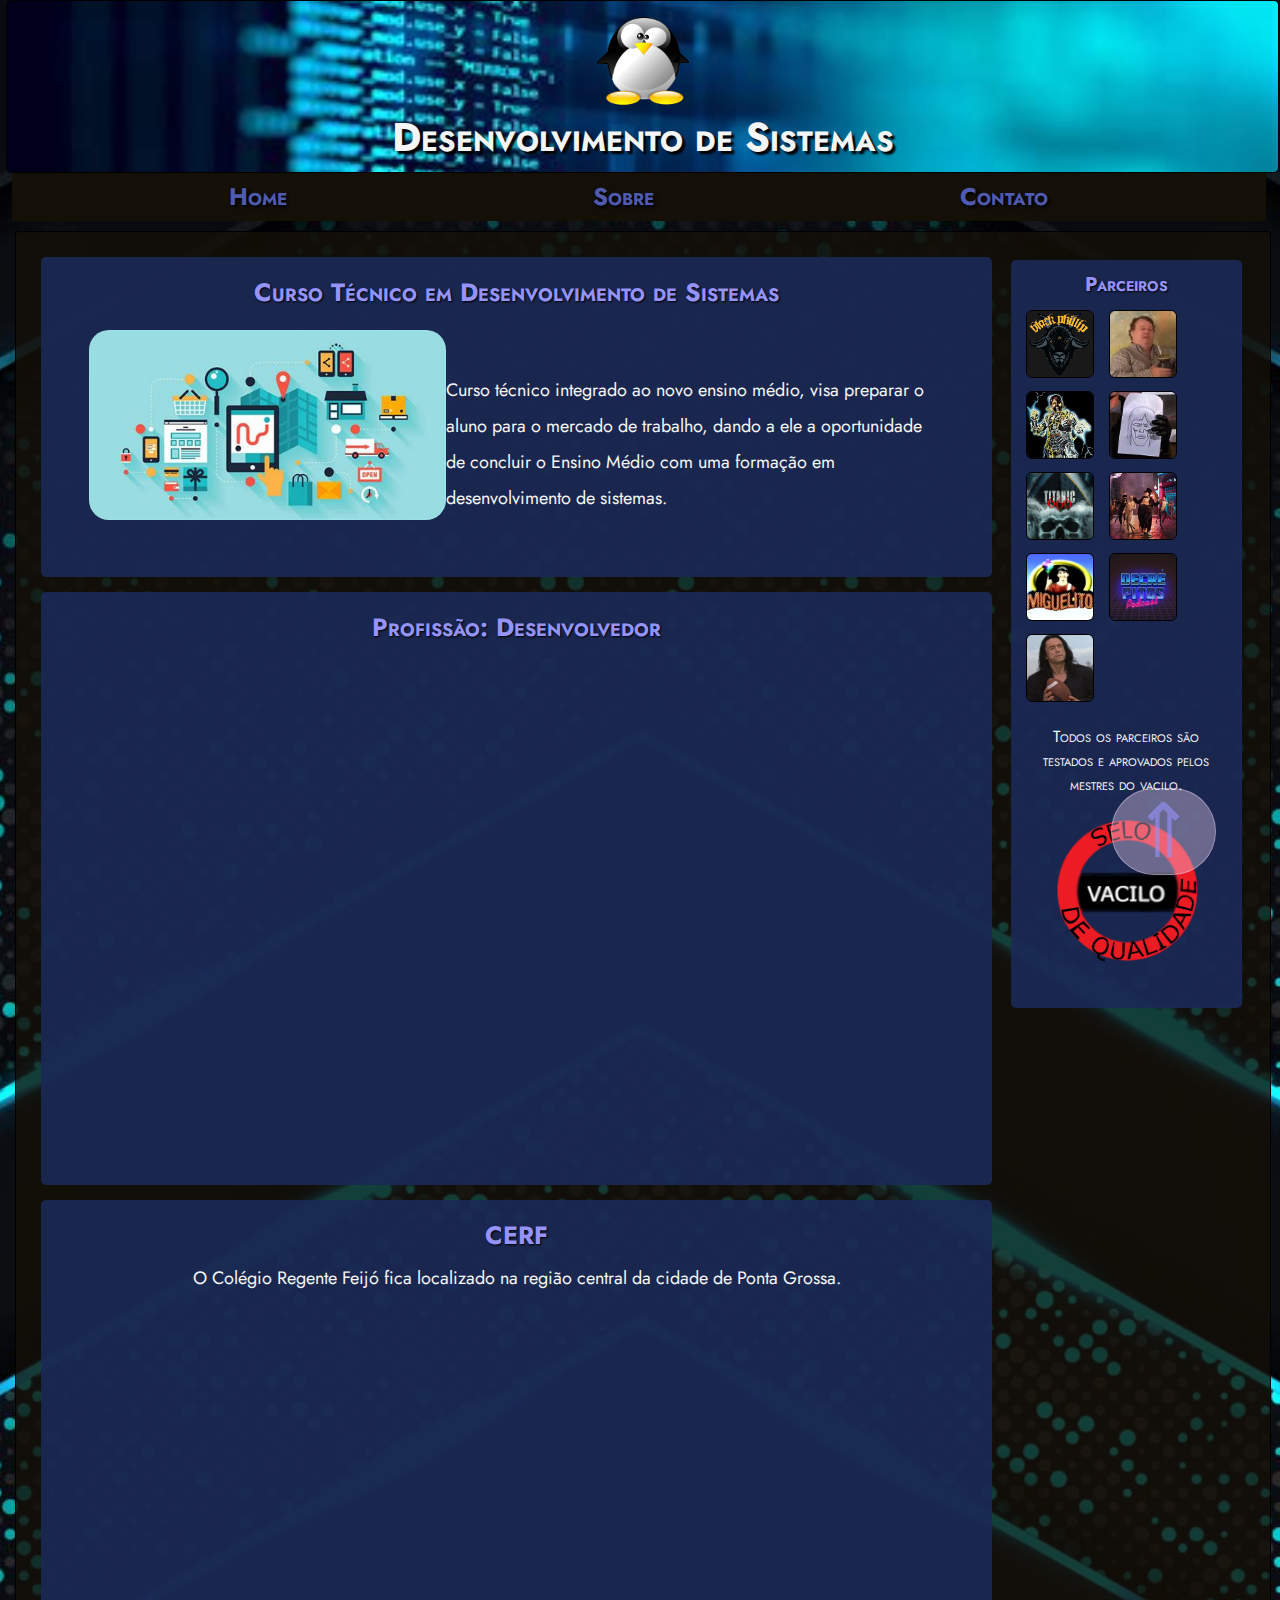
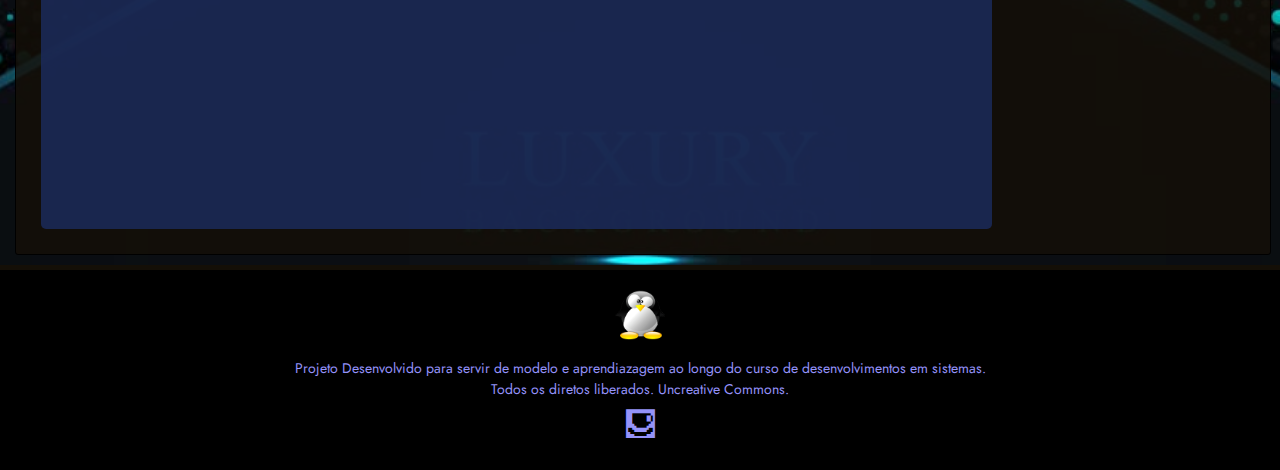
==== Projeto_Front-End-main/index.html @ ab5e0f44 "Add files via upload" ====
<!DOCTYPE html>
<!-- Estrutura HTML da página inicial do site -->
<!-- lang define o idioma da página-->
<html lang="pt-br">

<head>
    <meta charset="utf-8">

    <!-- As tags a seguir, title e link, definem o nome e ícone da página que serão exibidos no aba do navegador -->
    <title>DS - Regente</title>
    <link rel="icon" type="image/x-icon" href="imagens/logo-icon.png">

    <!-- A seguir estão sendo linkados os arquivos css que definirão a estilização da página -->
    <!-- reset.css resetá/zera/normaliza todo e qualquer estilo predefinido pelo navegador -->
    <!-- style.css define a estilização a ser aplicada na página -->
    <link rel="stylesheet" href="css/reset.css">
    <link rel="stylesheet" href="css/style.css">

</head>

<body>
    <!-- Cabeçalho da página: logo e nome do site -->
    <header id="topo">
        <img class="logo" src="imagens/linux_logo.png" alt="Pinguim, logo do Linux">
        <h1 class="titulo">Desenvolvimento de Sistemas</h1>
    </header>

    <!-- Menu de Navegação -->
    <nav>
        <ul class="menu">
            <li class="item-menu"><a href="index.html">Home</a></li>
            <li class="item-menu"><a href="sobre.html">Sobre</a></li>
            <li class="item-menu"><a href="contato.html">Contato</a></li>
        </ul>
    </nav>

    <!-- Conteúdo, parte principal da página, será dividido em 3 seções -->
    <main>
        <!-- Seção 1: contém imagem e texto -->
        <section class="curso-info">
            <h2 class="titulo-section">Curso Técnico em Desenvolvimento de Sistemas</h2>
            <img class="curso-img" src="imagens/dsistemas.jpg">
            <p class="curso-paragrafo">Curso técnico integrado ao novo ensino médio, visa preparar o aluno para o
                mercado de trabalho, dando a
                ele a oportunidade de concluir o Ensino Médio com uma formação em desenvolvimento de sistemas.</p>
        </section>

        <!-- Seção 2: contém um vídeo -->
        <section>
            <h2 class="titulo-section">Profissão: Desenvolvedor</h2>
            <iframe class="video" src="https://www.youtube.com/embed/hFpUlXKYCls" name="video"
                title="YouTube video player" frameborder="0" loading="lazy"
                allow="accelerometer; autoplay; clipboard-write; encrypted-media; gyroscope; picture-in-picture; web-share"
                allowfullscreen></iframe>
        </section>

        <!-- Seção 3: contém uma mapa -->
        <section id="section-maps">
            <h2 class="titulo-section">CERF</h2>
            <p class="mapa-info">O Colégio Regente Feijó fica localizado na região central da cidade de Ponta Grossa.
            </p>
            <iframe class="mapa" name="mapa"
                src="https://www.google.com/maps/embed?pb=!1m18!1m12!1m3!1d1914.055620037052!2d-50.15931395382328!3d-25.093207103996647!2m3!1f0!2f0!3f0!3m2!1i1024!2i768!4f13.1!3m3!1m2!1s0x94e81a408f7f0317%3A0x2eab1d0cba2411e1!2sCol%C3%A9gio%20Estadual%20Regente!5e0!3m2!1spt-BR!2sbr!4v1684939251130!5m2!1spt-BR!2sbr"
                style="border:0;" allowfullscreen="" loading="lazy"
                referrerpolicy="no-referrer-when-downgrade"></iframe>
        </section>
        <aside class="sidebar">
            <h3 class="sidebar-titulo">Parceiros</h3>
            <a class="sidebar-links" href=""><img class="sidebar-banners" src="imagens/felipreto.jpg"
                    alt="FeliPreto"></a>
            <a class="sidebar-links" href=""><img class="sidebar-banners" src="imagens/jamorim.jpg"
                    alt="João Amorim"></a>
            <a class="sidebar-links" href=""><img class="sidebar-banners" src="imagens/roboman.jpg" alt="Roboman"></a>
            <a class="sidebar-links" href=""><img class="sidebar-banners" src="imagens/scobra.jpg"
                    alt="Stalone Cobra"></a>
            <a class="sidebar-links" href=""><img class="sidebar-banners" src="imagens/titanic666.jpg"
                    alt="Titanic 666"></a>
            <a class="sidebar-links" href=""><img class="sidebar-banners" src="imagens/cats.jpg" alt="Cats"></a>
            <a class="sidebar-links" href=""><img class="sidebar-banners" src="imagens/miguelito.jpg"
                    alt="Miguelito"></a>
            <a class="sidebar-links" href=""><img class="sidebar-banners" src="imagens/decreptos.jpg"
                    alt="Decréptos"></a>
            <a class="sidebar-links" href=""><img class="sidebar-banners" src="imagens/room.jpg" alt="The Room"></a>
            <p class="sidebar-info">Todos os parceiros são testados e aprovados pelos mestres do vacilo.</p>
            <img class="sidebar-img" src="imagens/selo.png" alt="Selo Vacilo de Qualidade">
        </aside>

        <a class="btn_inicio" href="#topo" title="Voltar ao Início">&#8657</a>
        
    </main>

    <!-- Rodapé da página: contém o logo e texto -->
    <footer>
        <img class="logo-rodape" src="imagens/linux_logo.png" alt="Pinguim, logo do Linux">
        <p class="texto-rodape">Projeto Desenvolvido para servir de modelo e aprendiazagem ao longo do curso de
            desenvolvimentos em sistemas.</p>
        <p class="texto-rodape">Todos os diretos liberados. Uncreative Commons.</p>
        <p class="texto-rodape" style="font-size: 33px;">&#9982;</p>
    </footer>
</body>

</html>
---- Projeto_Front-End-main/css/style.css ----
@import url('https://fonts.googleapis.com/css2?family=Jost:ital,wght@0,100;0,200;0,300;0,400;0,500;0,600;0,700;0,800;0,900;1,100;1,200;1,300;1,400;1,500;1,600;1,700;1,800;1,900&display=swap');

body {
    background-image: url(../imagens/bg\ pattern.jpg);
    background-repeat: no-repeat;
    background-position: center;
    background-size: cover;
    color: whitesmoke;
    font-family: 'Jost', sans-serif;
}

/* Cabeçalho */
header {
    text-align: center;
    border: solid 1px black;
    border-radius: 5px;
    width: 98.5%;
    margin: 0 0.5%;
    padding: 15px 5px;
    background-image: url(../imagens/header.jpg);
    background-repeat: no-repeat;
    background-position: center;
    background-size: cover;
}

.logo {
    height: 90px;
    margin-bottom: 8px;
}

.titulo{
    color: whitesmoke;
    font-weight: bold;
    font-size: 40px;
    font-variant: small-caps;
    text-shadow: 3px 3px 2px black;
}

/* Menu */
nav {
    width: 98%;
    position: sticky;
    top: 0;
    text-align: center;
    margin-left: 0.9%;
    margin-right: 0.9%;
    background-color: #140f07;
    z-index: 2;
}

.item-menu{
    display: inline-block;
    font-variant: small-caps;
    font-weight: bold;
    font-size: 24px;
    text-shadow: 2px 2px 3px black;
    line-height: 2;
    margin-left: 12%;
    margin-right: 12%;
}

.item-menu a{
    text-decoration: none;
    color: #4f5bb0;
    transition: 0.5s;
}

.item-menu a:hover{
    font-size: 28px;
    transition: 0.6s;
    color: #9593fa;
    text-shadow: 3px 3px 2px #F3D8F6;
}

/* Corpo do site */
main{
    width: 94%;
    margin: 10px 1.2%;
    border: solid 1px black;
    border-radius: 3px;
    background-color: rgba(20, 15, 07, 0.8);
    padding: 10px 25px;
}

section{
    border-radius: 5px;
    background-color: rgba(27, 41, 86, 0.9);
    padding: 10px 15px;
    margin: 15px 21% 15px 0;
}

/* Primeira sessão */
.curso-info {
    height: 300px;
}

.curso-img {
    float: left;
    margin-left: 3.5%;
    margin-top: 13px;
    border-radius: 20px;
    height: 190px;
}

.curso-paragrafo {
    margin-top: 55px;
    margin-left: 37%;
    margin-right: 4%;
    font-size: 18px;
    line-height: 2;
}

.titulo-section {
    text-align: center;
    line-height: 2;
    font-size: 25px;
    font-variant: small-caps;
    font-weight: bold;
    text-shadow: 1px 1px 2px black;
    color: #9593fa;
}

/* Sessões com vídeo e mapa */
.video, .mapa {
    width: 90%;
    height: 500px;
    margin: 10px 3%;
}

#section-maps {
    text-align: center;
}

.mapa-info {
    font-size: 18px;
    line-height: 2;
}

/* aside: barra lateral */
.sidebar {
    min-height: 450px;
    position: absolute;
    top: 260px;
    left: 79%;
    border-radius: 5px;
    margin-right: 3%;
    padding: 15px 10px;
    background-color: rgba(27, 41, 86, 0.9);
}

.sidebar-titulo {
    text-align: center;
    font-size: 20px;
    color: #9593fa;
    font-weight: bold;
    text-shadow: 1px 1px 2px black;
    font-variant: small-caps;
    margin-bottom: 10px;
}

.sidebar-links{
    display: inline-block;
    margin: 5px;
}

.sidebar-banners {
    height: 66px;
    border: solid 1px black;
    border-radius: 6px;
}

.sidebar-info {
    text-align: center;
    line-height: 1.5;
    font-variant: small-caps;
    margin: 15px 5px 0 5px;
}

.sidebar-img {
    width: 90%;
    margin: 2px 6%;
}
/* Quadros com imagens e conteúdos */
.item-conteudo {
    border: solid 4px #F3D8F6;
    border-radius: 7px;
    width: 21%;
    margin: 20px 5%;
    display: inline-block;
    text-align: center;
    padding: 10px 7px;
}

.titulo-conteudo {
    font-size: 24px;
    text-transform: uppercase;
    font-weight: bold;
}

.imagem-conteudo {
    height: 230px;
    margin-top: 7px;
    margin-bottom: 7px;
}

.desc-conteudo {
    font-size: 18px;
    line-height: 1.5;
}

/* Tabela */
td {
    border: solid 2px #F3D8F6;
    color: whitesmoke;
    padding: 5px;
    line-height: 1.5;
}

th {
    border: solid 2px #F3D8F6;
    text-shadow: 2px 2px 3px #140F07;
    color: whitesmoke;
    padding: 5px;
    line-height: 1.5;
    font-size: 19px;
}

th:first-child{
    font-size: 21px;
}

table {
    margin: 15px 5%;
}

thead, tfoot {
    text-align: center;
    font-weight: bold;
}

td:first-child{
    font-weight: bold;
}

/* Formulário */
form {
    margin: 40px 2%;
    line-height: 1.5;
    font-size: 15px;
}

form label {
    font-size: 18px;
    display: block;
    margin: 0 0 9px;
}

form legend {
    font-size: 19px;
    margin: 10px 0 5px;
    display: block;
}

form fieldset label, form fieldset select {
    font-size: 16px;
}

.entrada_dados {
    display: block;
    margin: 0 0 20px;
    padding: 5px 15px;
    width: 50%;
    font-size: 14px;
}

.spam{
    font-size: 14px;
    display: block;
    margin: 20px 0;
}

.enviar {
    font-size: 18px;
    font-weight: bold;
    padding: 6px 8px;
    margin: 20px 0;
    transition: 1s;
    border-radius: 6px;
    background: linear-gradient(to right, red, violet, indigo, blue);
}

.enviar:hover {
    font-size: 20px;
    transition: 1s;
}

/*Botão para voltar ao topo*/
.btn_inicio {
    position: fixed;
    bottom: 25px;
    right: 5%;
    border: solid 1px #F3D8F660;
    border-radius: 50px;
    background-color: #F3D8F660;
    color: #9593faa0;
    font-size: 75px;
    padding: 5px 20px;
    transition: 0.6s;
    text-decoration: none;
}

.btn_inicio:hover{
    background-color: #F3D8F6;
    color: #9593fa;
    transition: 0.6s;
}

/* Rodapé */
footer {
    background-color: black;
    border-top: solid 5px #140F07;
    padding: 20px 10px;
    text-align: center;
}

.logo-rodape {
    height: 50px;
    margin-bottom: 15px;
}

.texto-rodape {
    font-size: 14px;
    line-height: 1.5;
    color: #9593fa;
}
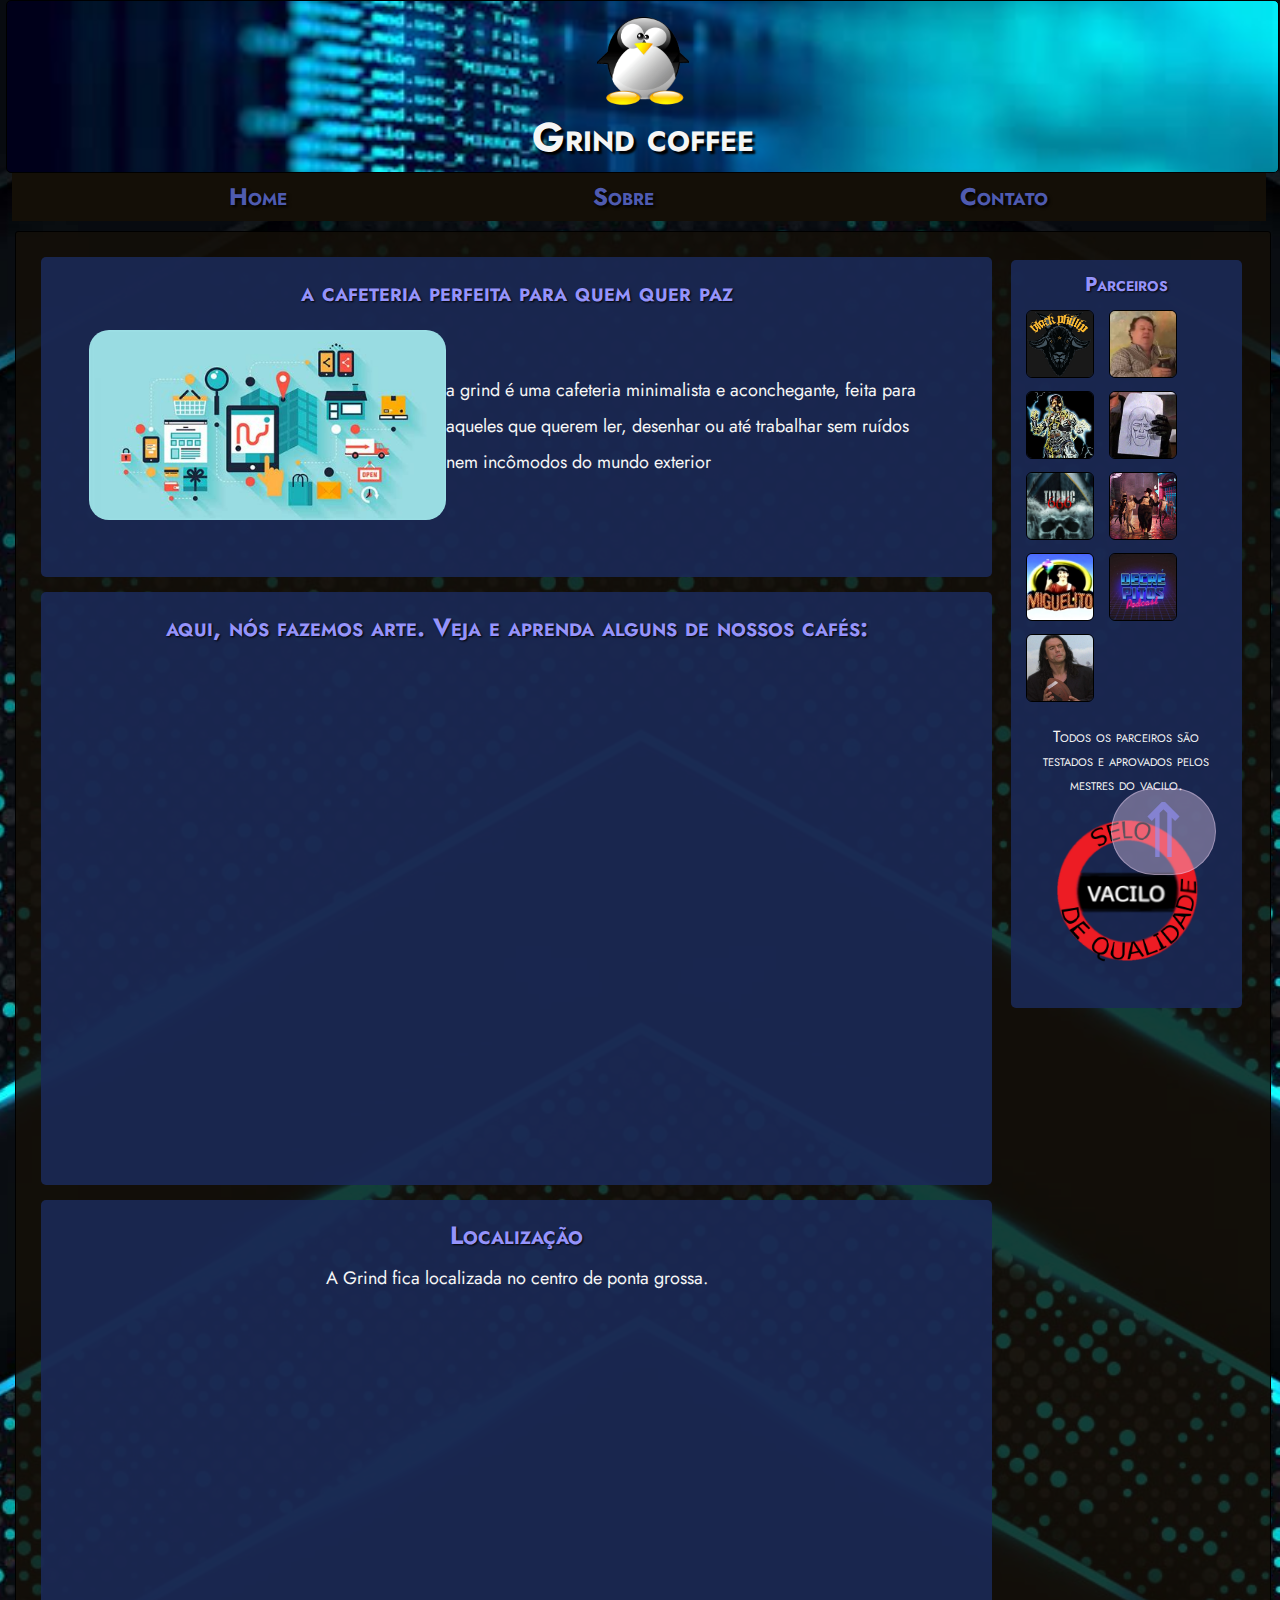
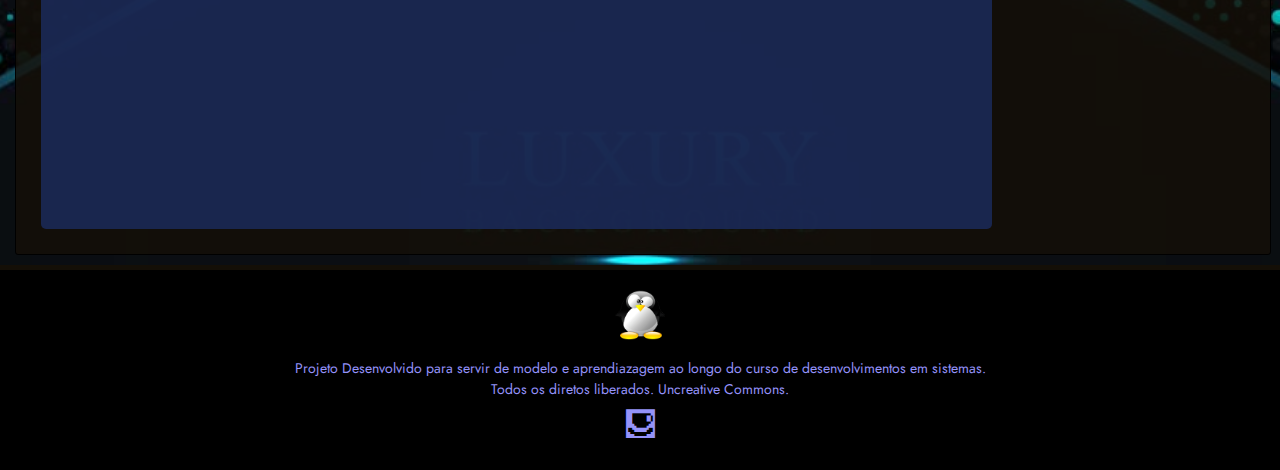
==== commit 4f836549: "Add files via upload" ====
--- a/Projeto_Front-End-main/index.html
+++ b/Projeto_Front-End-main/index.html
@@ -7,8 +7,8 @@
     <meta charset="utf-8">
 
     <!-- As tags a seguir, title e link, definem o nome e ícone da página que serão exibidos no aba do navegador -->
-    <title>DS - Regente</title>
-    <link rel="icon" type="image/x-icon" href="imagens/logo-icon.png">
+    <title>Home</title>
+    <link rel="icon" type="image/x-icon" href="imagens/logogrindbranco.png">
 
     <!-- A seguir estão sendo linkados os arquivos css que definirão a estilização da página -->
     <!-- reset.css resetá/zera/normaliza todo e qualquer estilo predefinido pelo navegador -->
@@ -22,7 +22,7 @@
     <!-- Cabeçalho da página: logo e nome do site -->
     <header id="topo">
         <img class="logo" src="imagens/linux_logo.png" alt="Pinguim, logo do Linux">
-        <h1 class="titulo">Desenvolvimento de Sistemas</h1>
+        <h1 class="titulo">Grind coffee</h1>
     </header>
 
     <!-- Menu de Navegação -->
@@ -38,26 +38,21 @@
     <main>
         <!-- Seção 1: contém imagem e texto -->
         <section class="curso-info">
-            <h2 class="titulo-section">Curso Técnico em Desenvolvimento de Sistemas</h2>
+            <h2 class="titulo-section">a cafeteria perfeita para quem quer paz</h2>
             <img class="curso-img" src="imagens/dsistemas.jpg">
-            <p class="curso-paragrafo">Curso técnico integrado ao novo ensino médio, visa preparar o aluno para o
-                mercado de trabalho, dando a
-                ele a oportunidade de concluir o Ensino Médio com uma formação em desenvolvimento de sistemas.</p>
+            <p class="curso-paragrafo">a grind é uma cafeteria minimalista e aconchegante, feita para aqueles que querem ler, desenhar ou até trabalhar sem ruídos nem incômodos do mundo exterior</p>
         </section>
 
         <!-- Seção 2: contém um vídeo -->
         <section>
-            <h2 class="titulo-section">Profissão: Desenvolvedor</h2>
-            <iframe class="video" src="https://www.youtube.com/embed/hFpUlXKYCls" name="video"
-                title="YouTube video player" frameborder="0" loading="lazy"
-                allow="accelerometer; autoplay; clipboard-write; encrypted-media; gyroscope; picture-in-picture; web-share"
-                allowfullscreen></iframe>
+            <h2 class="titulo-section">aqui, nós fazemos arte. Veja e aprenda alguns de nossos cafés:</h2>
+                <iframe  class="video" width="560" height="315" src="https://www.youtube.com/embed/2jKQJQBC3fs" name="video title="YouTube video player" frameborder="0" allow="accelerometer; autoplay; clipboard-write; encrypted-media; gyroscope; picture-in-picture; web-share" allowfullscreen></iframe>
         </section>
 
         <!-- Seção 3: contém uma mapa -->
         <section id="section-maps">
-            <h2 class="titulo-section">CERF</h2>
-            <p class="mapa-info">O Colégio Regente Feijó fica localizado na região central da cidade de Ponta Grossa.
+            <h2 class="titulo-section">Localização</h2>
+            <p class="mapa-info">A Grind fica localizada no centro de ponta grossa.
             </p>
             <iframe class="mapa" name="mapa"
                 src="https://www.google.com/maps/embed?pb=!1m18!1m12!1m3!1d1914.055620037052!2d-50.15931395382328!3d-25.093207103996647!2m3!1f0!2f0!3f0!3m2!1i1024!2i768!4f13.1!3m3!1m2!1s0x94e81a408f7f0317%3A0x2eab1d0cba2411e1!2sCol%C3%A9gio%20Estadual%20Regente!5e0!3m2!1spt-BR!2sbr!4v1684939251130!5m2!1spt-BR!2sbr"
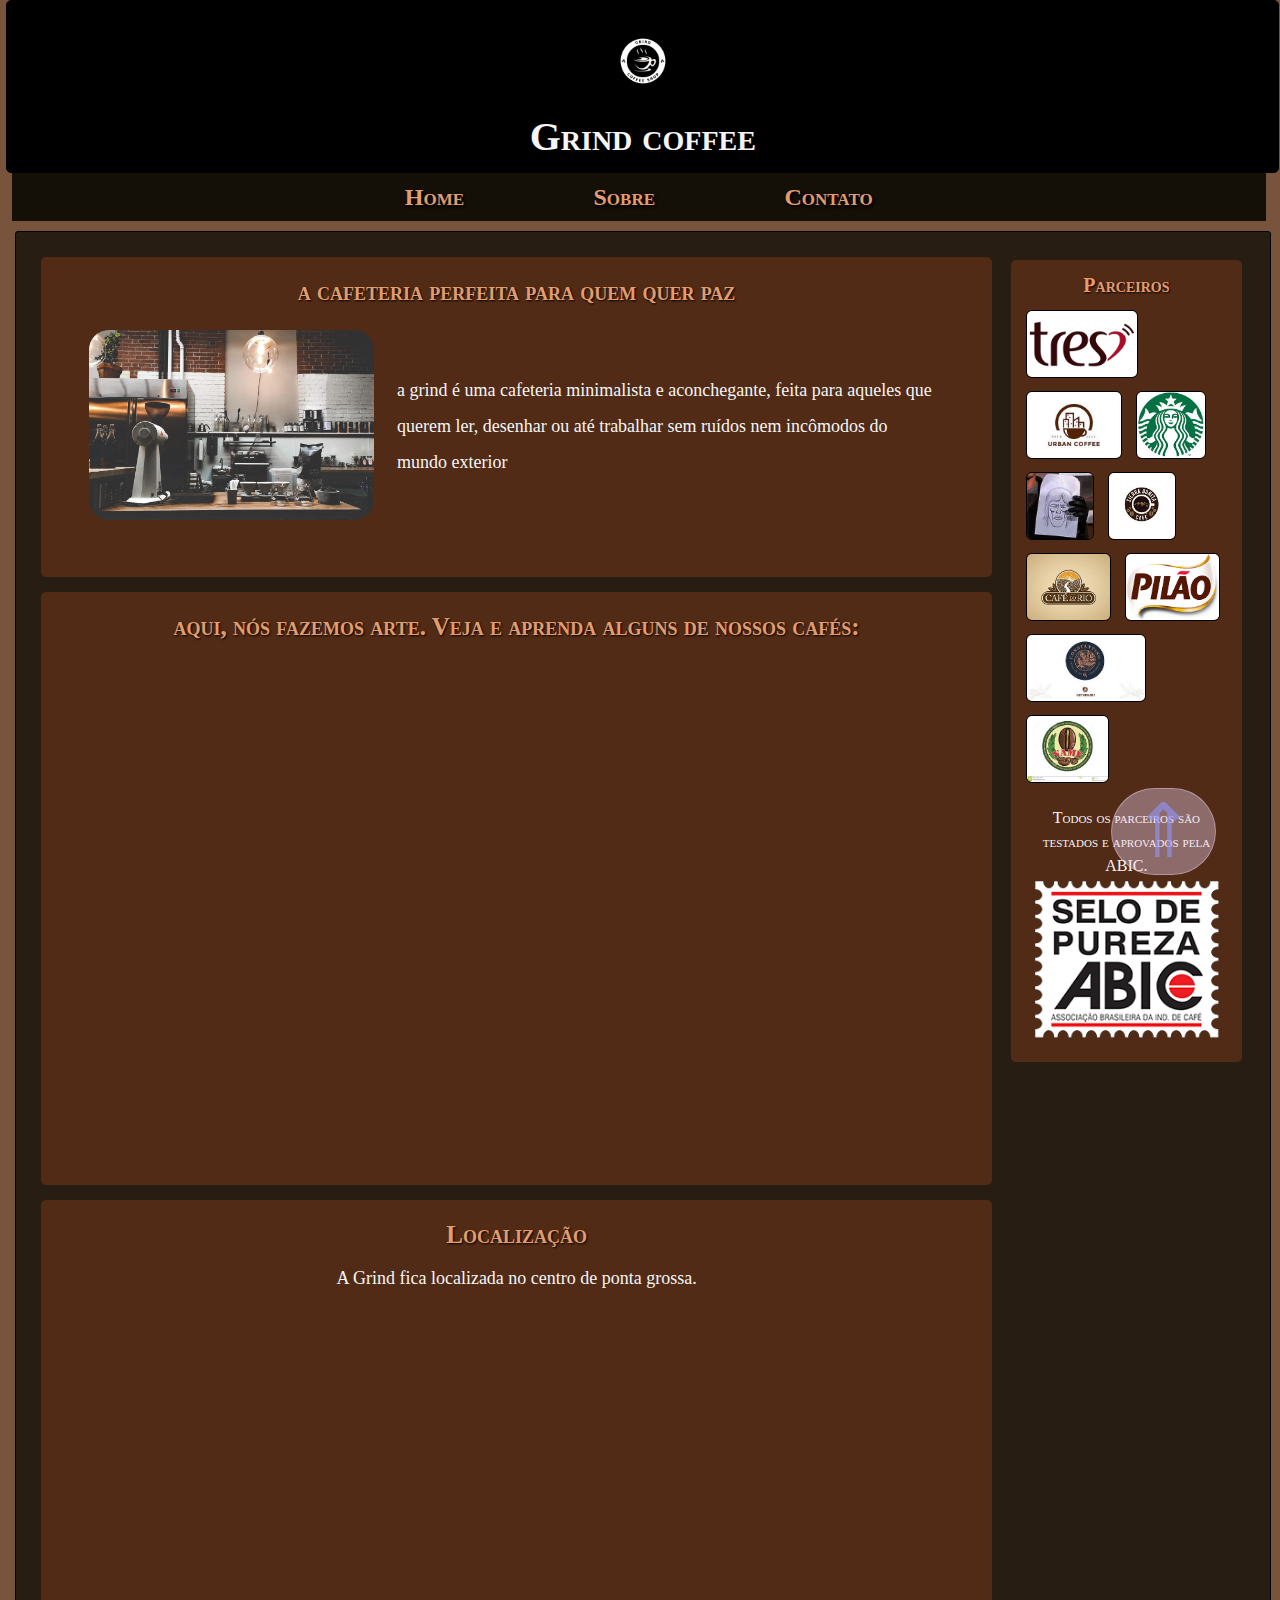
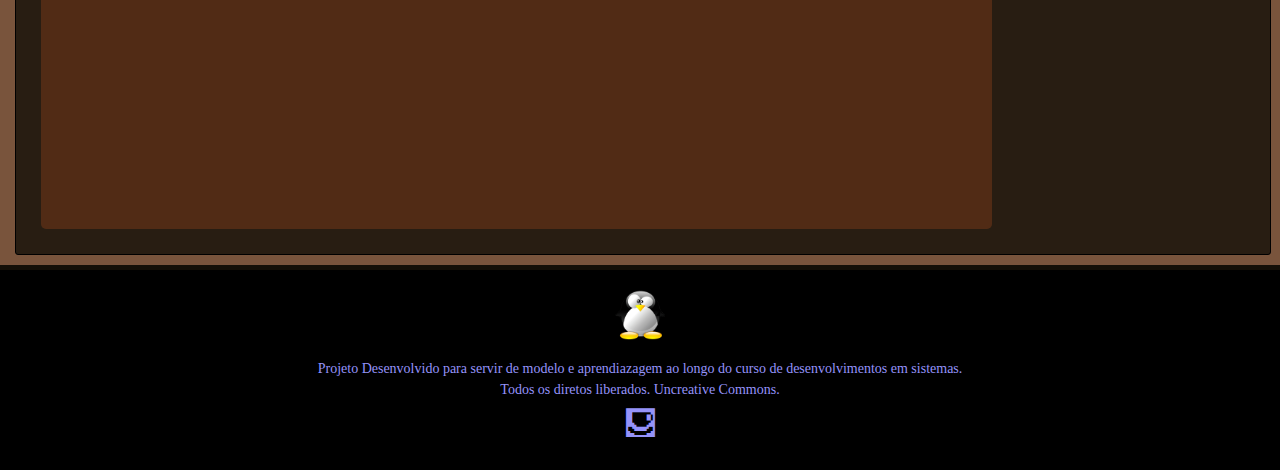
==== commit b0f9f959: "Add files via upload" ====
--- a/Projeto_Front-End-main/index.html
+++ b/Projeto_Front-End-main/index.html
@@ -8,7 +8,7 @@
 
     <!-- As tags a seguir, title e link, definem o nome e ícone da página que serão exibidos no aba do navegador -->
     <title>Home</title>
-    <link rel="icon" type="image/x-icon" href="imagens/logogrindbranco.png">
+    <link rel="icon" type="image/x-icon" href="imagens/logotransparente.png">
 
     <!-- A seguir estão sendo linkados os arquivos css que definirão a estilização da página -->
     <!-- reset.css resetá/zera/normaliza todo e qualquer estilo predefinido pelo navegador -->
@@ -21,7 +21,7 @@
 <body>
     <!-- Cabeçalho da página: logo e nome do site -->
     <header id="topo">
-        <img class="logo" src="imagens/linux_logo.png" alt="Pinguim, logo do Linux">
+        <img class="logo" src="imagens/logotransparente.png" >
         <h1 class="titulo">Grind coffee</h1>
     </header>
 
@@ -39,7 +39,7 @@
         <!-- Seção 1: contém imagem e texto -->
         <section class="curso-info">
             <h2 class="titulo-section">a cafeteria perfeita para quem quer paz</h2>
-            <img class="curso-img" src="imagens/dsistemas.jpg">
+            <img class="curso-img" src="imagens/coffeeshop.jpg">
             <p class="curso-paragrafo">a grind é uma cafeteria minimalista e aconchegante, feita para aqueles que querem ler, desenhar ou até trabalhar sem ruídos nem incômodos do mundo exterior</p>
         </section>
 
@@ -61,23 +61,23 @@
         </section>
         <aside class="sidebar">
             <h3 class="sidebar-titulo">Parceiros</h3>
-            <a class="sidebar-links" href=""><img class="sidebar-banners" src="imagens/felipreto.jpg"
+            <a class="sidebar-links" href=""><img class="sidebar-banners" src="imagens/logo3coracoes.png"
                     alt="FeliPreto"></a>
-            <a class="sidebar-links" href=""><img class="sidebar-banners" src="imagens/jamorim.jpg"
+            <a class="sidebar-links" href=""><img class="sidebar-banners" src="imagens/parceria2.jpeg"
                     alt="João Amorim"></a>
-            <a class="sidebar-links" href=""><img class="sidebar-banners" src="imagens/roboman.jpg" alt="Roboman"></a>
+            <a class="sidebar-links" href=""><img class="sidebar-banners" src="imagens/parceria3.jpeg" alt="Roboman"></a>
             <a class="sidebar-links" href=""><img class="sidebar-banners" src="imagens/scobra.jpg"
                     alt="Stalone Cobra"></a>
-            <a class="sidebar-links" href=""><img class="sidebar-banners" src="imagens/titanic666.jpg"
+            <a class="sidebar-links" href=""><img class="sidebar-banners" src="imagens/parceria4.jpeg"
                     alt="Titanic 666"></a>
-            <a class="sidebar-links" href=""><img class="sidebar-banners" src="imagens/cats.jpg" alt="Cats"></a>
-            <a class="sidebar-links" href=""><img class="sidebar-banners" src="imagens/miguelito.jpg"
+            <a class="sidebar-links" href=""><img class="sidebar-banners" src="imagens/parceria5.jpeg" alt="Cats"></a>
+            <a class="sidebar-links" href=""><img class="sidebar-banners" src="imagens/parceria6.jpeg"
                     alt="Miguelito"></a>
-            <a class="sidebar-links" href=""><img class="sidebar-banners" src="imagens/decreptos.jpg"
+            <a class="sidebar-links" href=""><img class="sidebar-banners" src="imagens/parceria7.jpeg"
                     alt="Decréptos"></a>
-            <a class="sidebar-links" href=""><img class="sidebar-banners" src="imagens/room.jpg" alt="The Room"></a>
-            <p class="sidebar-info">Todos os parceiros são testados e aprovados pelos mestres do vacilo.</p>
-            <img class="sidebar-img" src="imagens/selo.png" alt="Selo Vacilo de Qualidade">
+            <a class="sidebar-links" href=""><img class="sidebar-banners" src="imagens/parceria8.jpeg" alt="The Room"></a>
+            <p class="sidebar-info">Todos os parceiros são testados e aprovados pela ABIC.</p>
+            <img class="sidebar-img" src="imagens/selo-pureza.png" alt="Selo Vacilo de Qualidade">
         </aside>
 
         <a class="btn_inicio" href="#topo" title="Voltar ao Início">&#8657</a>
--- a/Projeto_Front-End-main/css/style.css
+++ b/Projeto_Front-End-main/css/style.css
@@ -1,12 +1,12 @@
 @import url('https://fonts.googleapis.com/css2?family=Jost:ital,wght@0,100;0,200;0,300;0,400;0,500;0,600;0,700;0,800;0,900;1,100;1,200;1,300;1,400;1,500;1,600;1,700;1,800;1,900&display=swap');
 
 body {
-    background-image: url(../imagens/bg\ pattern.jpg);
+    background-color: #79543c;
     background-repeat: no-repeat;
     background-position: center;
     background-size: cover;
     color: whitesmoke;
-    font-family: 'Jost', sans-serif;
+    font-family:Georgia, 'Times New Roman', Times, serif
 }
 
 /* Cabeçalho */
@@ -17,7 +17,7 @@
     width: 98.5%;
     margin: 0 0.5%;
     padding: 15px 5px;
-    background-image: url(../imagens/header.jpg);
+    background-color: black;
     background-repeat: no-repeat;
     background-position: center;
     background-size: cover;
@@ -55,21 +55,19 @@
     font-size: 24px;
     text-shadow: 2px 2px 3px black;
     line-height: 2;
-    margin-left: 12%;
-    margin-right: 12%;
+    margin-left: 5%;
+    margin-right: 5%;
 }
 
 .item-menu a{
     text-decoration: none;
-    color: #4f5bb0;
+    color: #e29d6f;
     transition: 0.5s;
 }
 
 .item-menu a:hover{
-    font-size: 28px;
-    transition: 0.6s;
-    color: #9593fa;
-    text-shadow: 3px 3px 2px #F3D8F6;
+    transition: 0.2s;
+    color: white;
 }
 
 /* Corpo do site */
@@ -84,7 +82,7 @@
 
 section{
     border-radius: 5px;
-    background-color: rgba(27, 41, 86, 0.9);
+    background-color: rgba(85, 45, 22, 0.9);
     padding: 10px 15px;
     margin: 15px 21% 15px 0;
 }
@@ -117,7 +115,7 @@
     font-variant: small-caps;
     font-weight: bold;
     text-shadow: 1px 1px 2px black;
-    color: #9593fa;
+    color: #e29d6f;
 }
 
 /* Sessões com vídeo e mapa */
@@ -145,13 +143,13 @@
     border-radius: 5px;
     margin-right: 3%;
     padding: 15px 10px;
-    background-color: rgba(27, 41, 86, 0.9);
+    background-color: rgba(85, 45, 22, 0.9);
 }
 
 .sidebar-titulo {
     text-align: center;
     font-size: 20px;
-    color: #9593fa;
+    color: #e29d6f;
     font-weight: bold;
     text-shadow: 1px 1px 2px black;
     font-variant: small-caps;
@@ -332,4 +330,8 @@
     font-size: 14px;
     line-height: 1.5;
     color: #9593fa;
+}
+
+.p1_sobre {
+    text-align: center;
 }